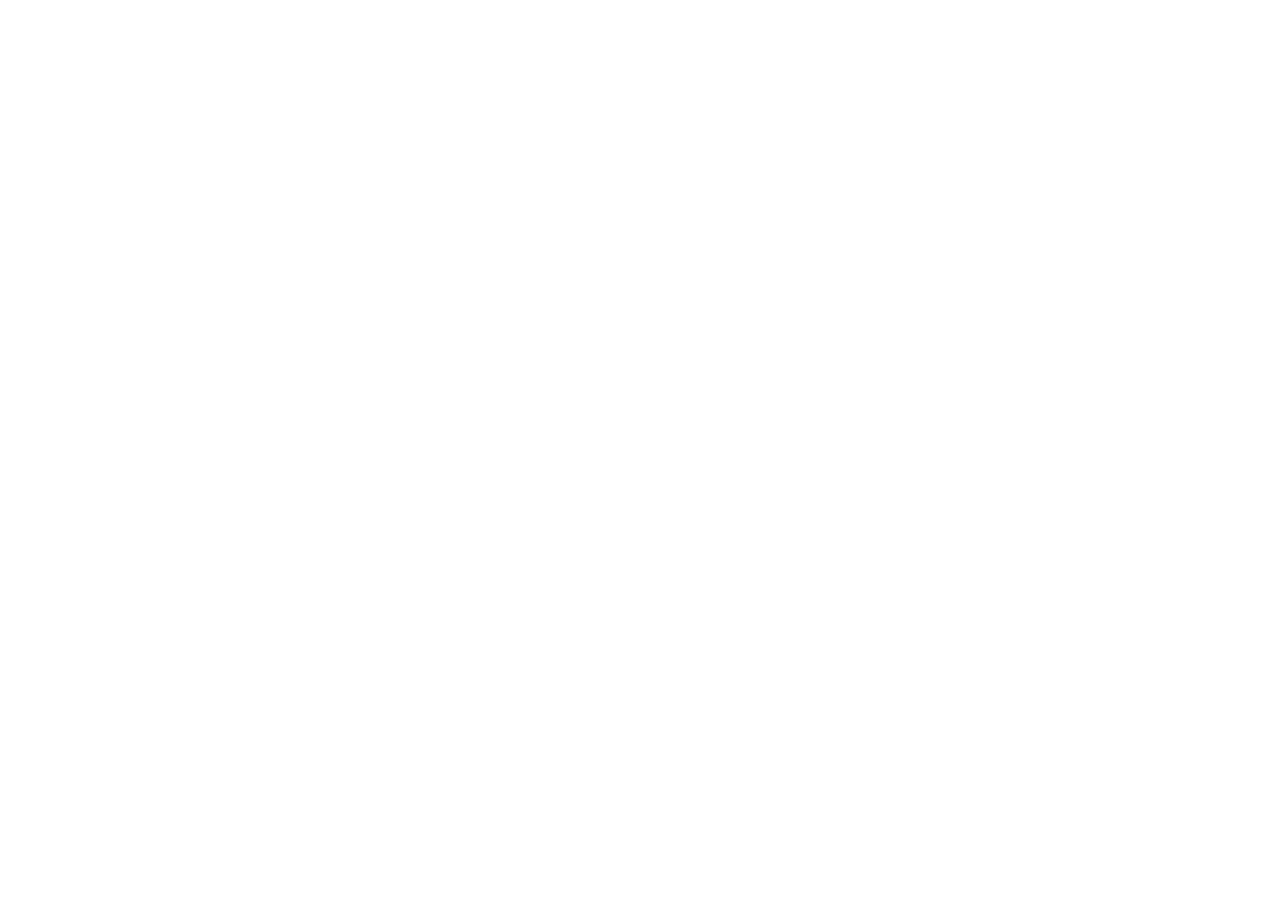
==== oper-flask/assets/index.html @ 085b5dee "Merge branch 'main' of github.com:DanInSpace104/hackaton-finale-2021" ====
<!-- chat/templates/chat/index.html -->
<!DOCTYPE html>
<html>

<head>
  <meta charset="utf-8" />
  <title>Operator Workstation</title>
  <script src="https://cdnjs.cloudflare.com/ajax/libs/konva/8.3.0/konva.min.js"
    integrity="sha512-FkSP+SirM8g8A+uqsl0M4HYKpnIaF+UWD2nLYWJBuq8o1U7bft/lJ5eoQ7AWtkPgv4ELFv8AKoRlIMyARuCvNQ=="
    crossorigin="anonymous" referrerpolicy="no-referrer"></script>
</head>

<body>
  <div id="container"></div>

  <script src="/assets/script.js"></script>
  <script src="/assets/ws_process.js"></script>
</body>

</html>
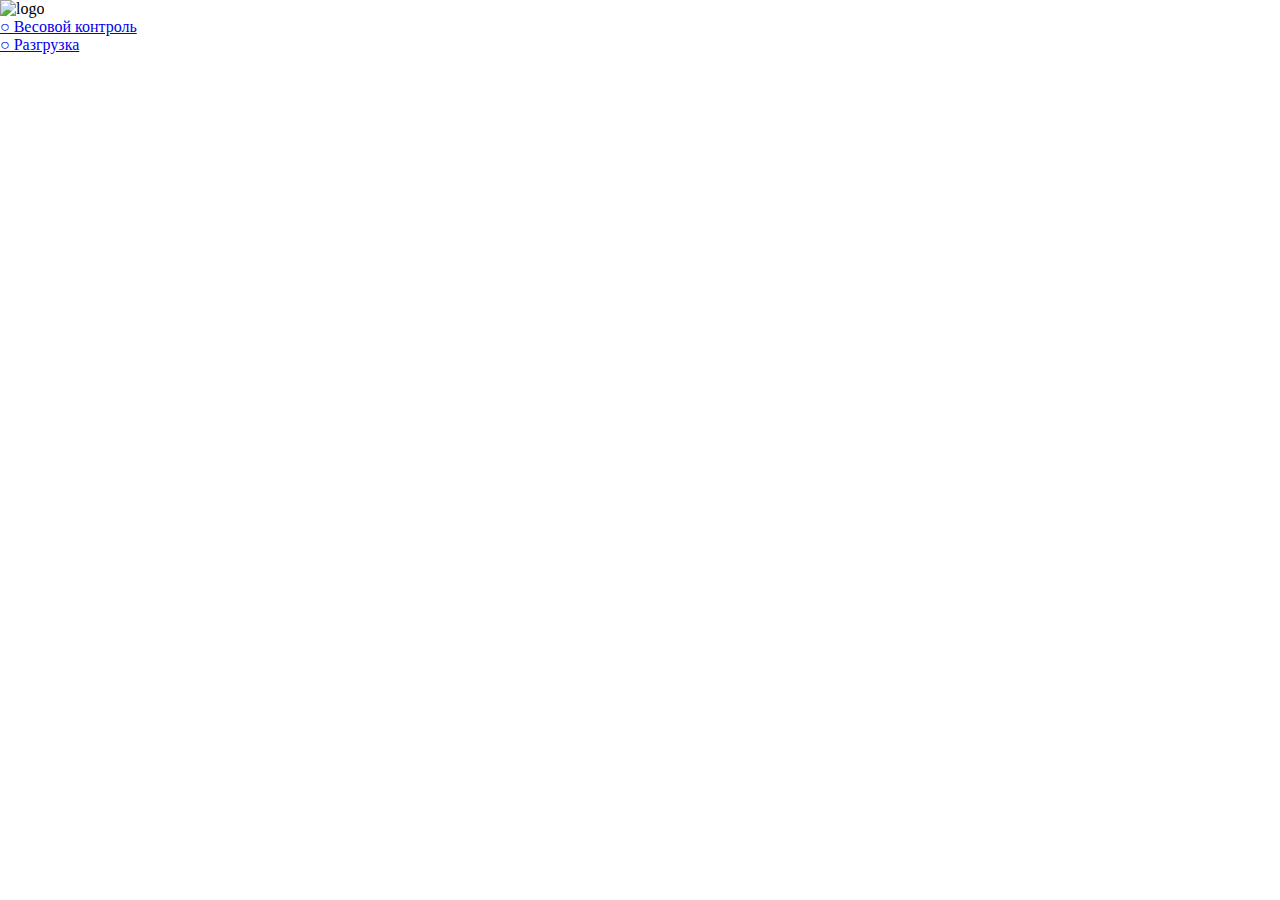
==== commit a69a66da: "send more data with different webcams" ====
--- a/oper-flask/assets/index.html
+++ b/oper-flask/assets/index.html
@@ -8,13 +8,63 @@
   <script src="https://cdnjs.cloudflare.com/ajax/libs/konva/8.3.0/konva.min.js"
     integrity="sha512-FkSP+SirM8g8A+uqsl0M4HYKpnIaF+UWD2nLYWJBuq8o1U7bft/lJ5eoQ7AWtkPgv4ELFv8AKoRlIMyARuCvNQ=="
     crossorigin="anonymous" referrerpolicy="no-referrer"></script>
+  <script src="https://cdnjs.cloudflare.com/ajax/libs/socket.io/4.0.0/socket.io.min.js"></script>
+  <link href="https://cdn.jsdelivr.net/npm/bootstrap@5.1.3/dist/css/bootstrap.min.css" rel="stylesheet"
+    integrity="sha384-1BmE4kWBq78iYhFldvKuhfTAU6auU8tT94WrHftjDbrCEXSU1oBoqyl2QvZ6jIW3" crossorigin="anonymous">
+  <!-- Bootstrap Bundle JS (jsDelivr CDN) -->
+  <script defer src="https://cdn.jsdelivr.net/npm/bootstrap@5.1.3/dist/js/bootstrap.bundle.min.js"
+    integrity="sha384-ka7Sk0Gln4gmtz2MlQnikT1wXgYsOg+OMhuP+IlRH9sENBO0LRn5q+8nbTov4+1p"
+    crossorigin="anonymous"></script>
+  <link rel="stylesheet" href='assets/css/style.css'>
+  <style>
+    body {
+      margin: 0;
+    }
+
+    /*
+    canvas {
+      width: 100%;
+      height: 100%
+    } */
+
+  </style>
 </head>
 
 <body>
-  <div id="container"></div>
 
-  <script src="/assets/script.js"></script>
-  <script src="/assets/ws_process.js"></script>
-</body>
+  <body>
+    <div class="left-panel">
+      <div class="logo-area">
+        <div class="logo">
+          <img src='assets/logo-index.png' alt="logo">
+        </div>
+        <div class="logo-desc">
+        </div>
+      </div>
+
+      <div class="main-menu">
+        <div class="main-menu-item ">
+          <a href="/index" class="main-menu-link">○ Весовой контроль</a>
+        </div>
+        <div class="main-menu-item ">
+          <a href="/cdump" class="main-menu-link">○ Разгрузка</a>
+        </div>
+      </div>
+    </div>
+
+
+
+    <div class="main-content container" style="justify-content: space-around;">
+      <div class="row">
+        <div class="col">
+          <div id="holst"></div>
+        </div>
+      </div>
+    </div>
+
+
+    <script src="/assets/script.js"></script>
+    <script src="/assets/ws_process.js"></script>
+  </body>
 
 </html>
